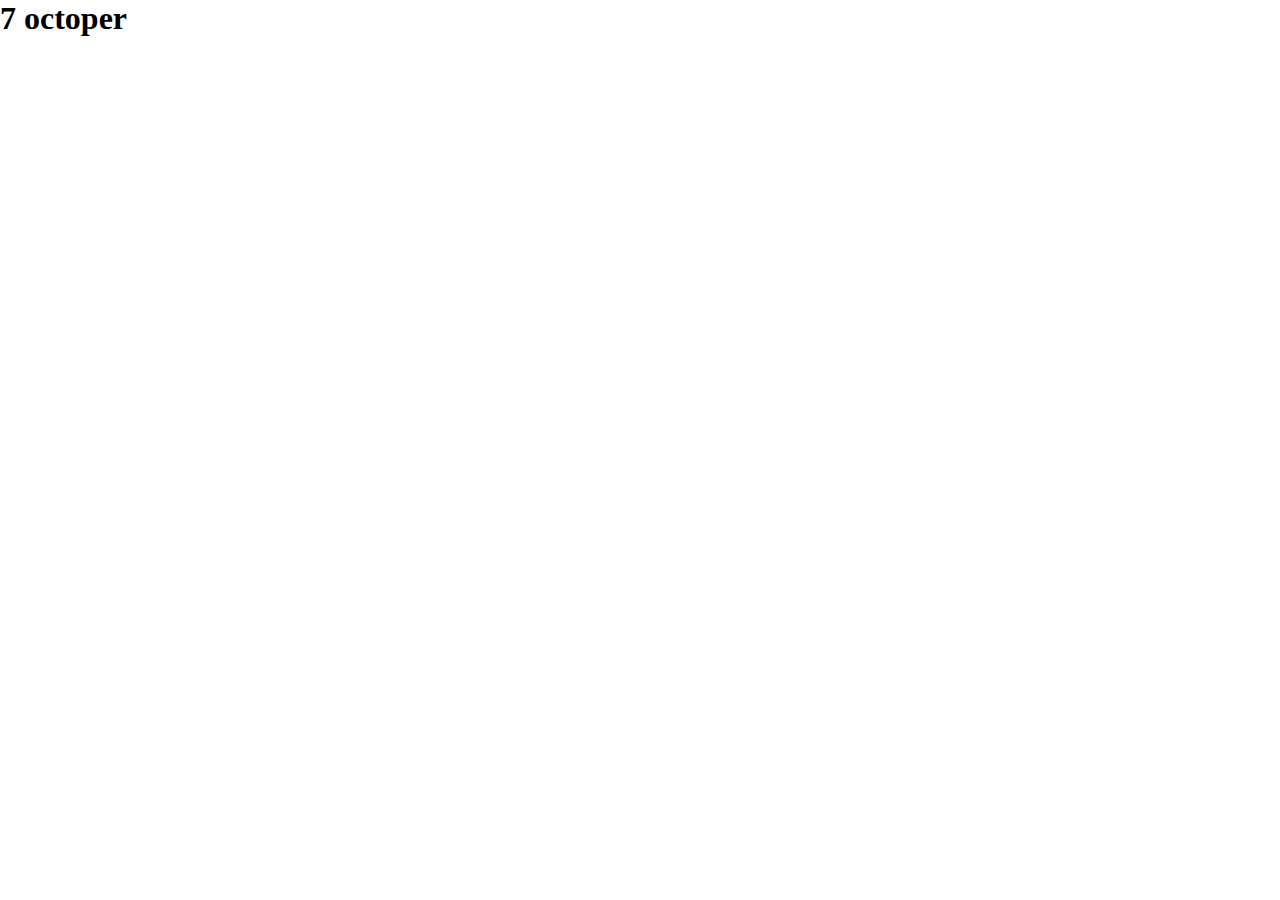
==== pages/index.html @ fc4e5b6b "first commit" ====
<!DOCTYPE html>
<html lang="en">
<head>
    <meta charset="UTF-8">
    <meta name="viewport" content="width=device-width, initial-scale=1.0">
    <link rel="stylesheet" href="../css/style.css">
    <title>Document</title>
</head>
<body>
    
    <h1>7 octoper </h1>



    <script src="../js/script.js"></script>
</body>
</html>
---- css/style.css ----
*{
    margin: 0;
    padding: 0;
}


@import url('https://fonts.googleapis.com/css2?family=Poppins:ital,wght@0,100;0,200;0,300;0,400;0,500;0,600;0,700;0,800;0,900;1,100;1,200;1,300;1,400;1,500;1,600;1,700;1,800;1,900&display=swap');
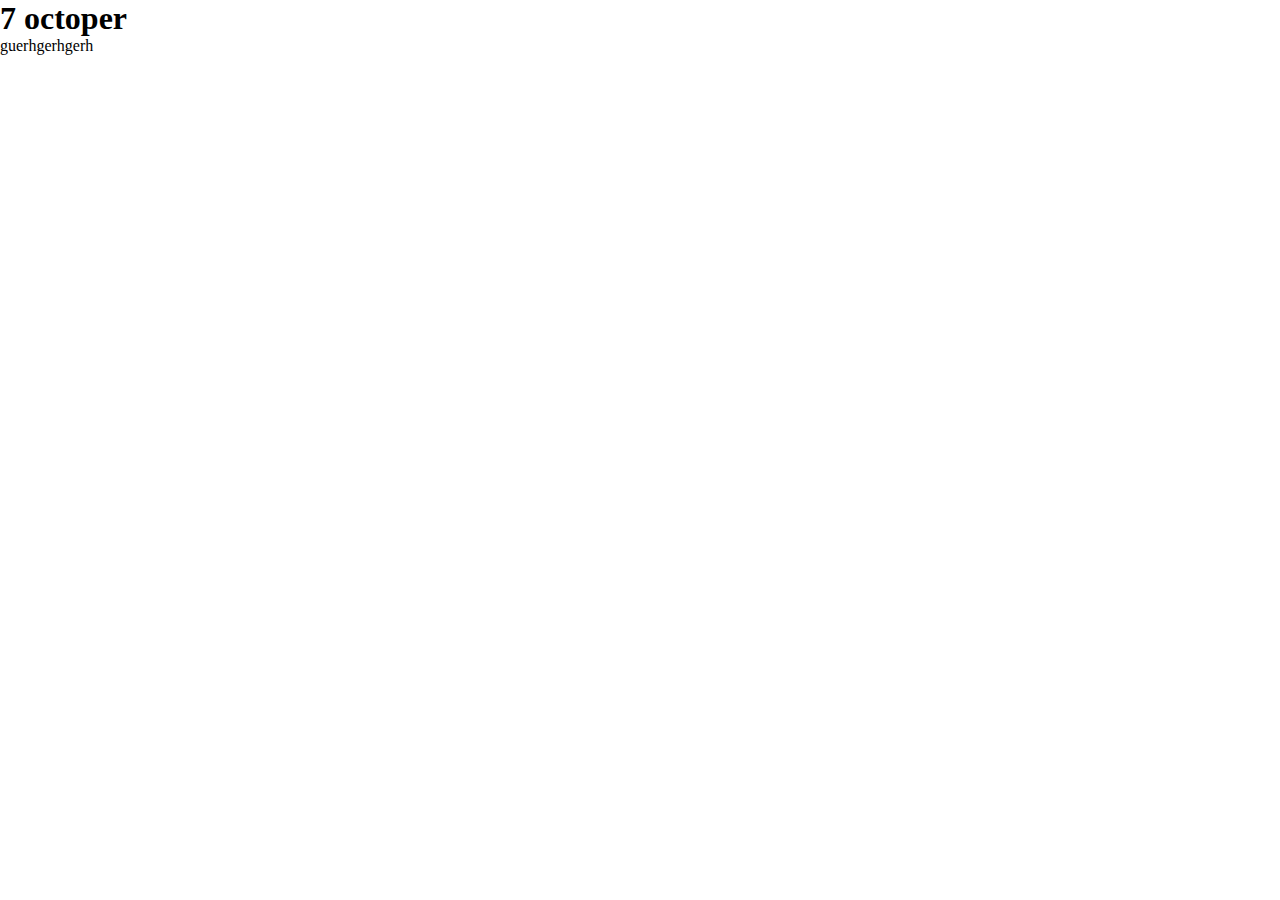
==== commit 66099797: "first edit" ====
--- a/pages/index.html
+++ b/pages/index.html
@@ -10,8 +10,8 @@
     
     <h1>7 octoper </h1>
 
-
+guerhgerhgerh
 
     <script src="../js/script.js"></script>
 </body>
-</html>+</html>
--- a/css/style.css
+++ b/css/style.css
@@ -5,3 +5,4 @@
 
 
 @import url('https://fonts.googleapis.com/css2?family=Poppins:ital,wght@0,100;0,200;0,300;0,400;0,500;0,600;0,700;0,800;0,900;1,100;1,200;1,300;1,400;1,500;1,600;1,700;1,800;1,900&display=swap');
+4jr4jtu4tu4jt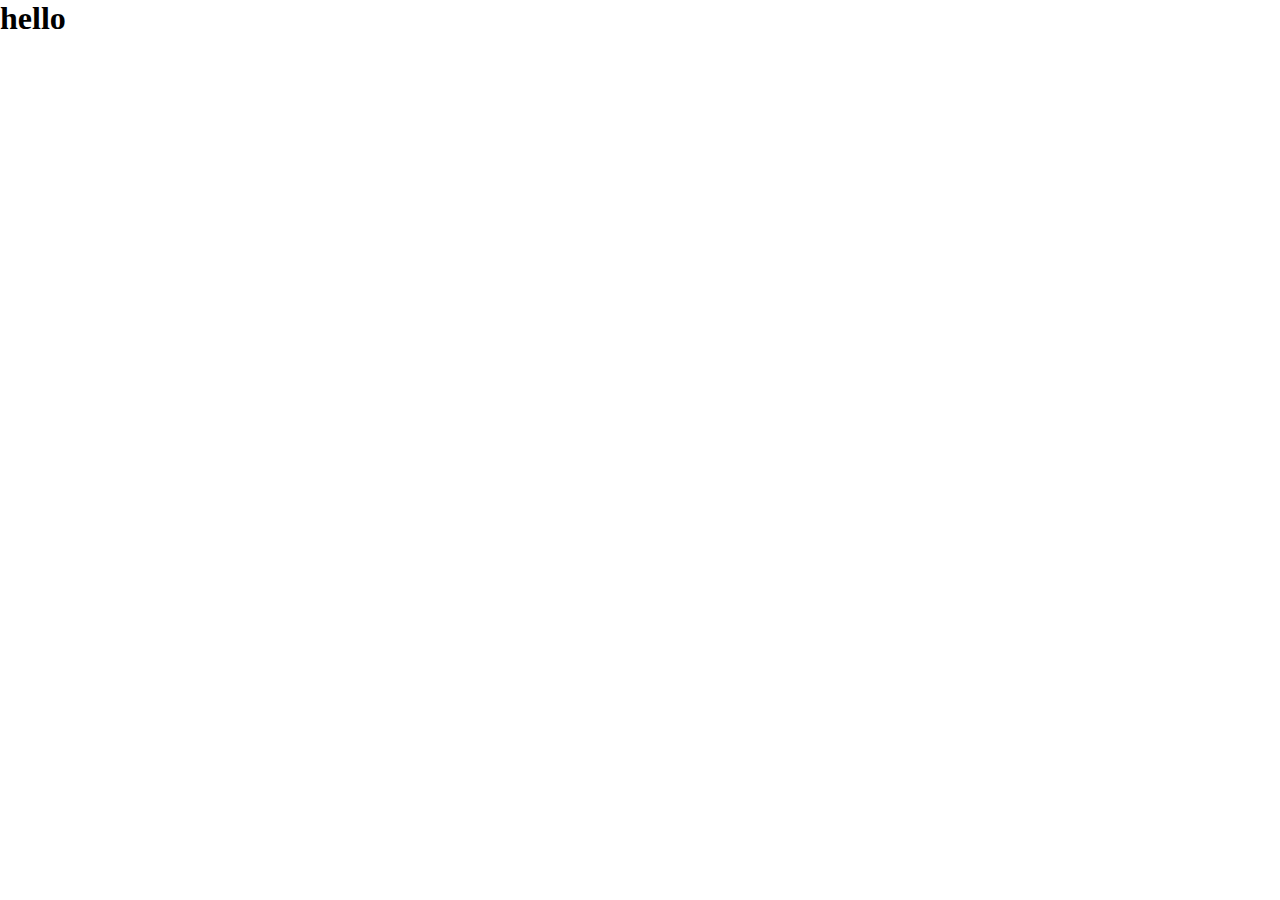
==== commit 14f5c97c: "first commit" ====
--- a/pages/index.html
+++ b/pages/index.html
@@ -4,13 +4,13 @@
     <meta charset="UTF-8">
     <meta name="viewport" content="width=device-width, initial-scale=1.0">
     <link rel="stylesheet" href="../css/style.css">
-    <title>Document</title>
+    <title>LandingPage _ finsweet</title>
 </head>
 <body>
     
-    <h1>7 octoper </h1>
+    <h1> hello </h1>
 
-guerhgerhgerh
+
 
     <script src="../js/script.js"></script>
 </body>
--- a/css/style.css
+++ b/css/style.css
@@ -5,4 +5,3 @@
 
 
 @import url('https://fonts.googleapis.com/css2?family=Poppins:ital,wght@0,100;0,200;0,300;0,400;0,500;0,600;0,700;0,800;0,900;1,100;1,200;1,300;1,400;1,500;1,600;1,700;1,800;1,900&display=swap');
-4jr4jtu4tu4jt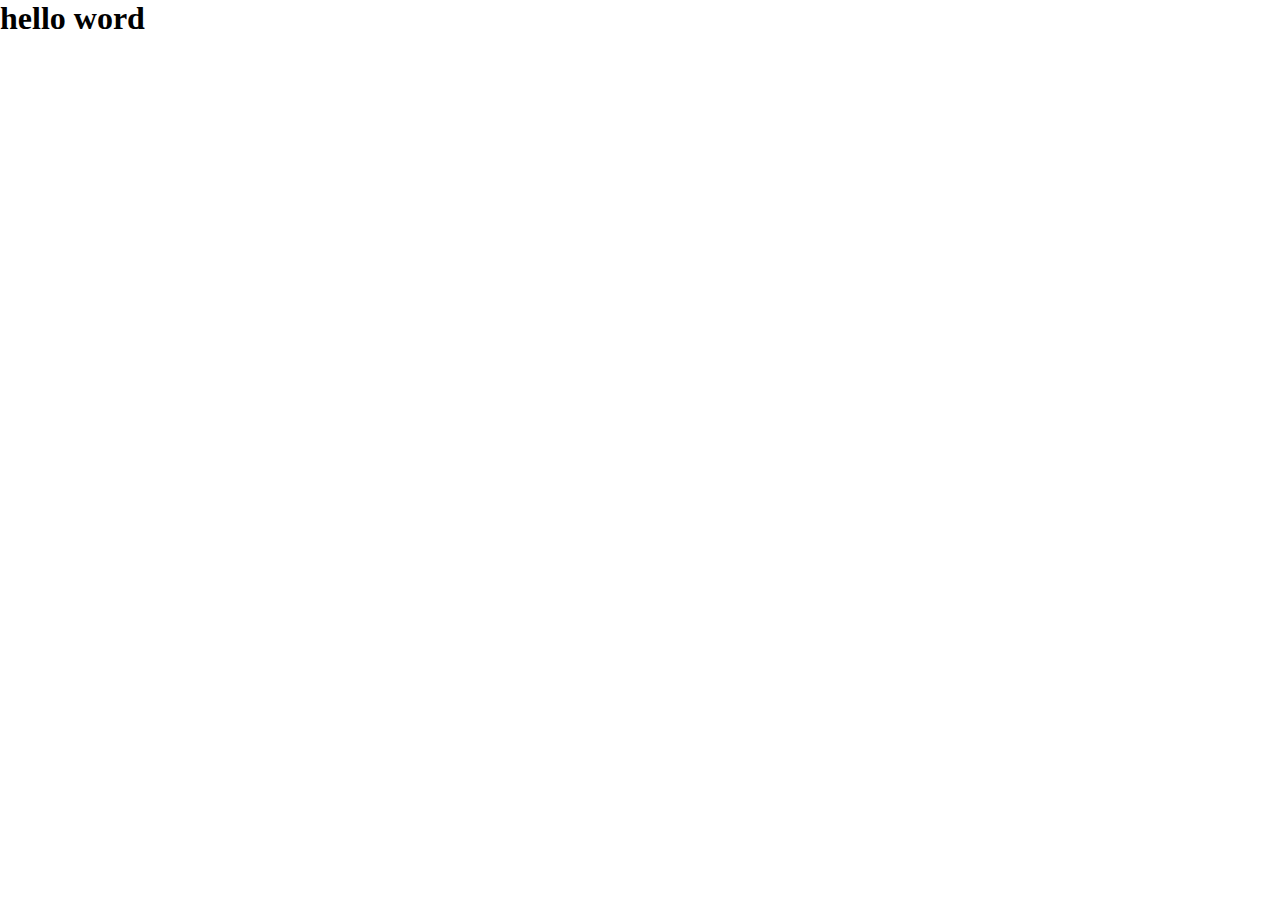
==== commit 577e3933: "Merge branch 'main' of https://github.com/izzeddinayyad/landingpage_finsweet" ====
--- a/pages/index.html
+++ b/pages/index.html
@@ -8,7 +8,7 @@
 </head>
 <body>
     
-    <h1> hello </h1>
+    <h1> hello word </h1>
 
 
 
